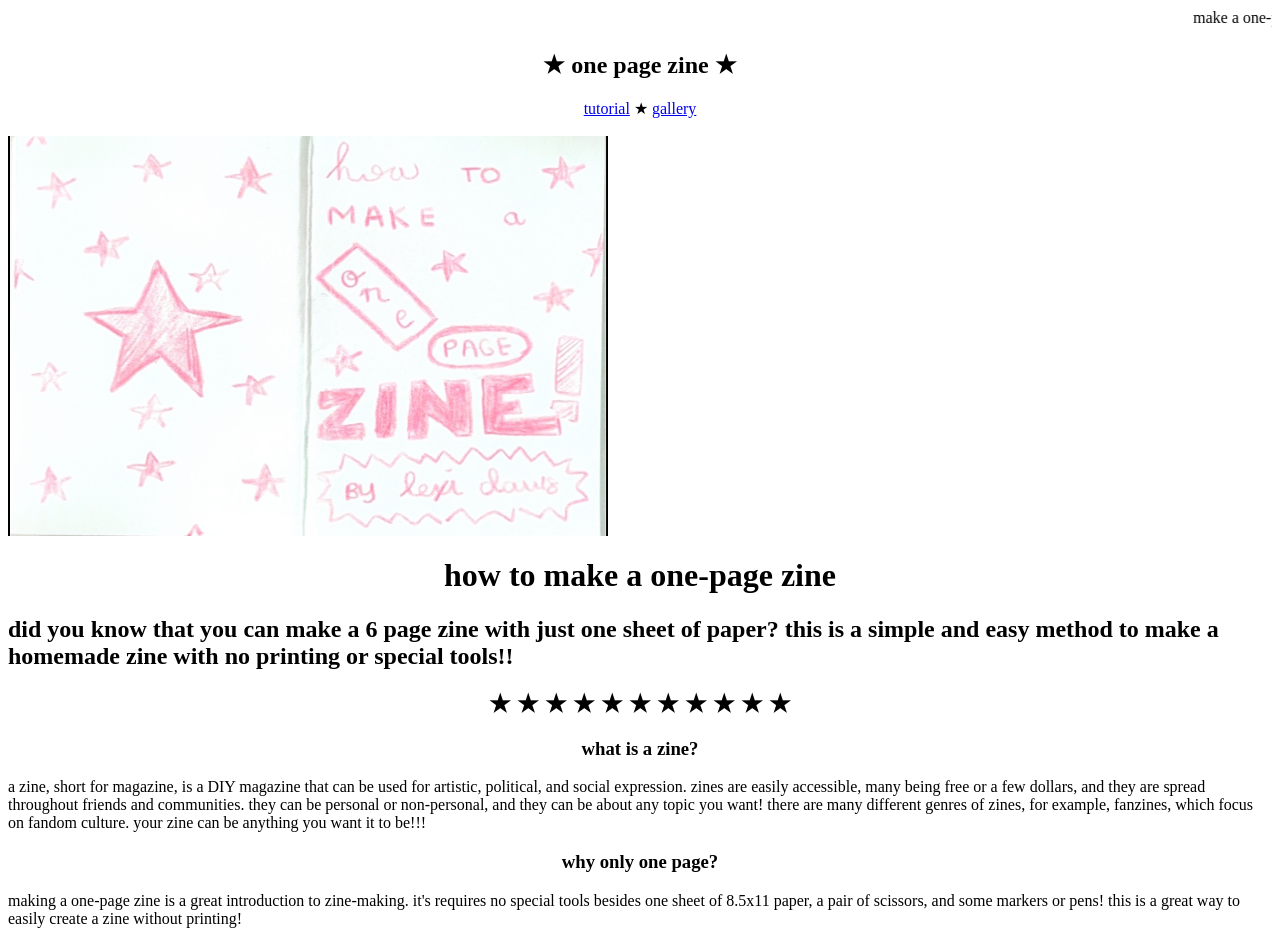
==== recipe/index.html @ 0586b08b "fixed img issue by dragging img file" ====
<!DOCTYPE html>
<html lang="en">
<head>
    <meta charset="UTF-8">
    <meta name="viewport" content="width=device-width, initial-scale=1.0">
    <title>one page zine tutorial</title>
</head>
<body>
    <marquee> make a one-page zine !!!!!!!! ★ ★ ★ ★ ★ ★ ★ ★ ★ ★ ★ ★ ★ ★ ★ ★ ★ ★ ★ ★ ★ ★ ★ ★ ★ ★ ★ ★ ★ make a one-page zine !!!! ★ ★ ★ ★ ★ ★ ★ ★ ★ ★ ★ ★ ★ ★ ★ ★ ★ ★ ★ ★ ★ ★ ★ ★ ★ ★ ★ !!!!make a one-page zine !!!! </marquee>
    <section>
        <header align="center">
            <h1 align="center"> ★ one page zine ★ </h1>

                <nav> 
                    <a href = "tutorial.html">tutorial</a>
                    <break> 
                        ★
                    </break>
                    <a href = "results.html">gallery</a>

                </nav>
            </header>
    </section>
    <br>
    <img align="center" src="imgs/homepageimage.png" alt="homepageimage" width="600" height="400"> 
    
    <h1 align="center">how to make a one-page zine </h1>
    <h2>did you know that you can make a 6 page zine with just one sheet of paper? this is a simple and easy method to make a homemade zine with no printing or special tools!! </h2>
    <section>
        <h2 align="center">★ ★ ★ ★ ★ ★ ★ ★ ★ ★ ★</h2>
        <h3 align="center">what is a zine?</h3>
        <p> a zine, short for magazine, is a DIY magazine that can be used for artistic, political, and social expression. zines are easily accessible, many being free or a few dollars, and they are spread throughout friends and communities. they can be personal or non-personal, and they can be about any topic you want! there are many different genres of zines, for example, fanzines, which focus on fandom culture. your zine can be anything you want it to be!!!</p>
    </section>
    <h3 align="center"> why only one page?</h3>
    <p> making a one-page zine is a great introduction to zine-making. it's requires no special tools besides one sheet of 8.5x11 paper, a pair of scissors, and some markers or pens! this is a great way to easily create a zine without printing!
</html>
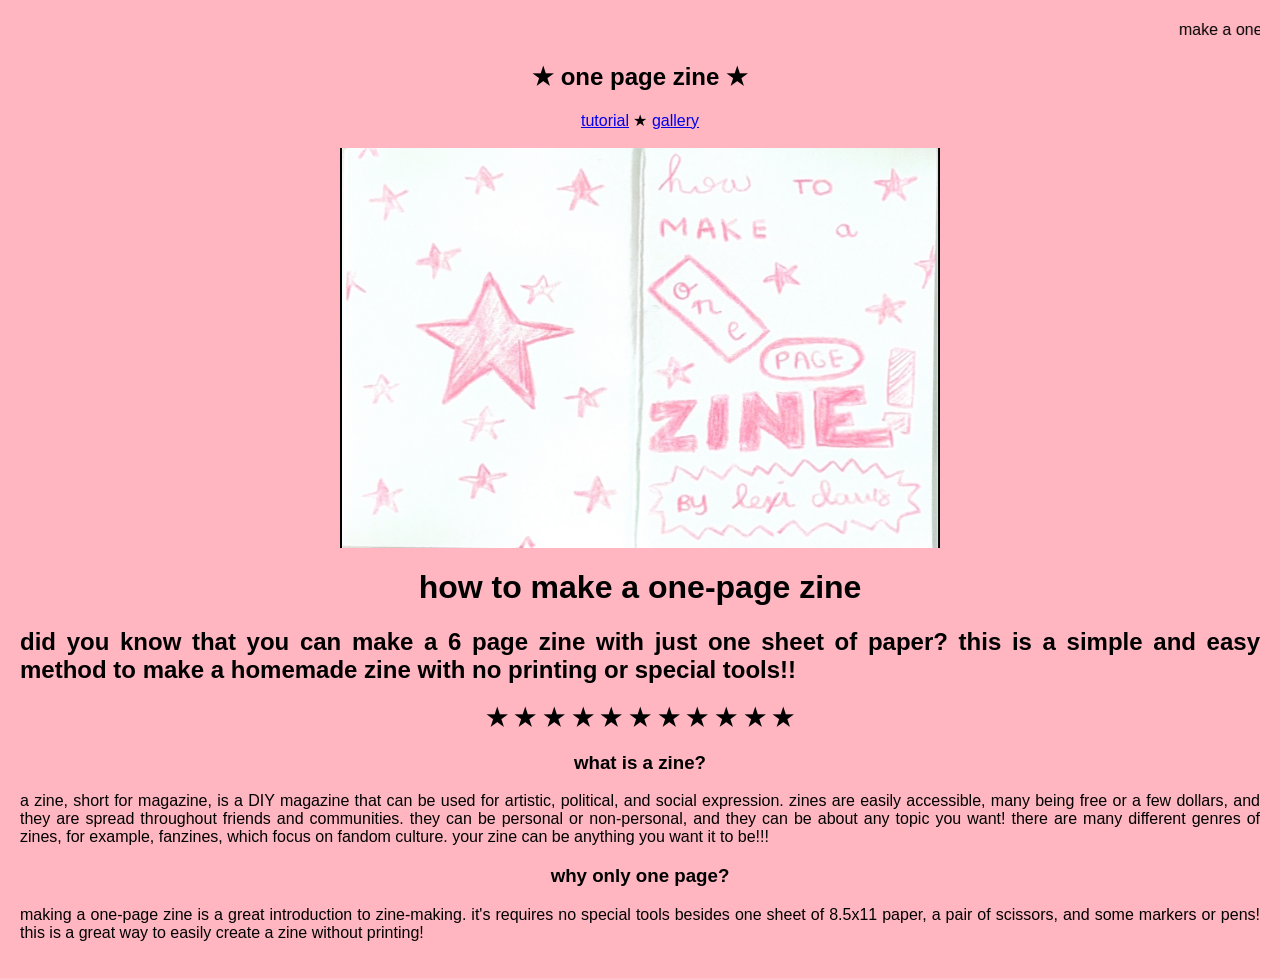
==== commit c2859bb3: "addes css, changed font and background color" ====
--- a/recipe/index.html
+++ b/recipe/index.html
@@ -4,6 +4,7 @@
     <meta charset="UTF-8">
     <meta name="viewport" content="width=device-width, initial-scale=1.0">
     <title>one page zine tutorial</title>
+    <link rel="stylesheet" href="main.css">
 </head>
 <body>
     <marquee> make a one-page zine !!!!!!!! ★ ★ ★ ★ ★ ★ ★ ★ ★ ★ ★ ★ ★ ★ ★ ★ ★ ★ ★ ★ ★ ★ ★ ★ ★ ★ ★ ★ ★ make a one-page zine !!!! ★ ★ ★ ★ ★ ★ ★ ★ ★ ★ ★ ★ ★ ★ ★ ★ ★ ★ ★ ★ ★ ★ ★ ★ ★ ★ ★ !!!!make a one-page zine !!!! </marquee>
--- a/recipe/main.css
+++ b/recipe/main.css
@@ -0,0 +1,13 @@
+body {
+    background-color: lightpink;
+    font-family: "helvetica", sans-serif;  
+    padding: 20px;
+    margin: 0;
+    text-align: justify;
+    
+}   
+img {
+    display: block;
+    margin-left: auto;
+    margin-right: auto;
+} 
